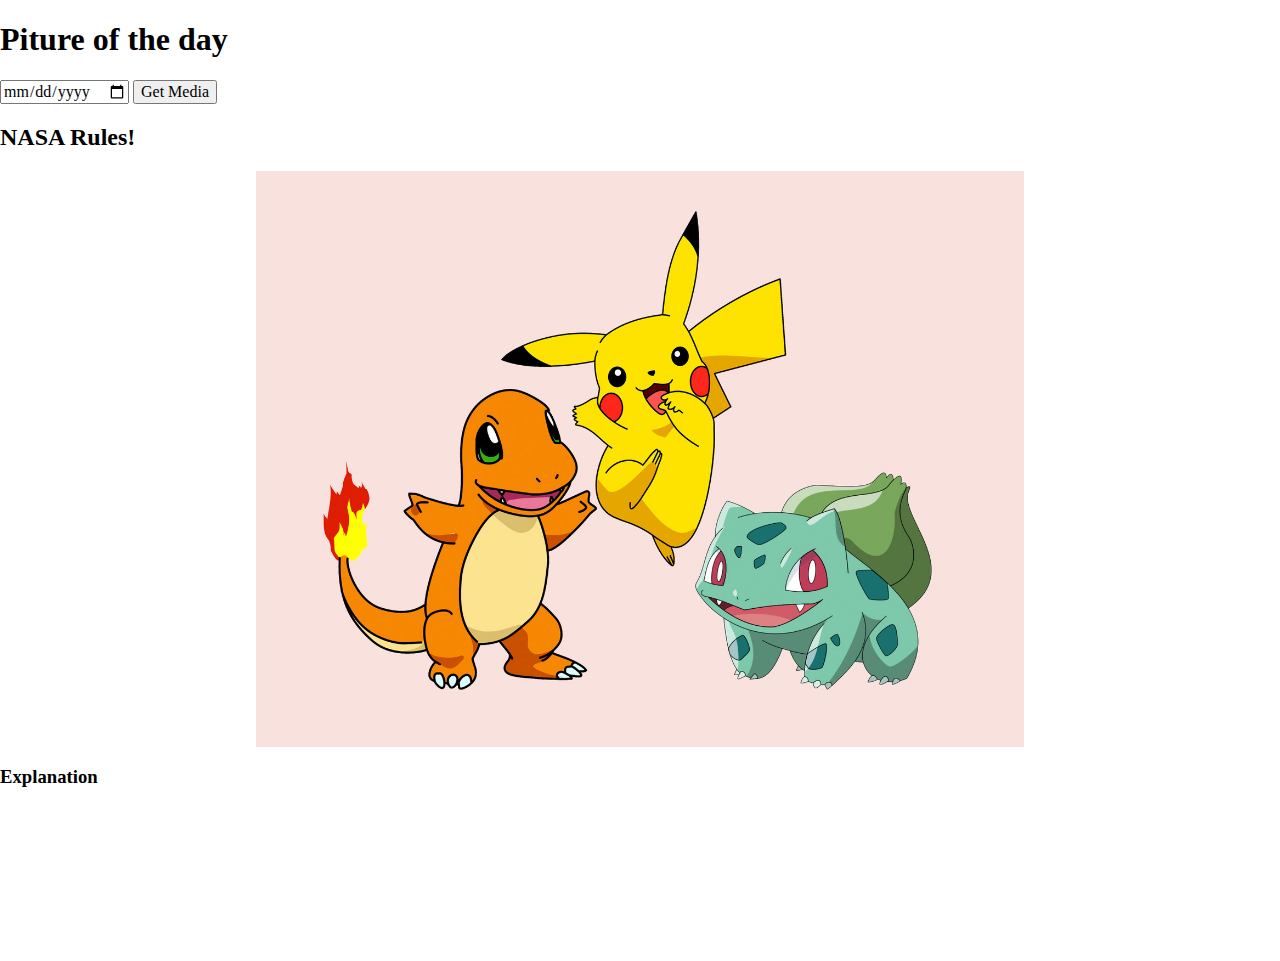
==== weather_app/index.html @ 96ab2a6f "update" ====
<!DOCTYPE html>
<html lang="en">
	<head>
    	<meta charset="utf-8">
    	<meta name="description" content="This is where your description goes">
    	<meta name="keywords" content="one, two, three">

		<title>Title in the tab</title>

		<!-- external CSS link -->
		<link rel="stylesheet" href="css/normalize.css">
		<link rel="stylesheet" href="css/style.css">
	</head>
	<body>

		<h1>Piture of the day</h1>
		<input type="date" name="" value="">
		<button type="button" name="button">Get Media</button>

		<h2>NASA Rules!</h2>
		<img src="img/pokemon.jpeg" alt="">
		<h3>Explanation</h3>

		<iframe src="" frameborder="0"></iframe>

		<script type="text/javascript" src="js/main.js"></script>
	</body>
</html>
---- weather_app/css/style.css ----
/******************************************
/* CSS
/*******************************************/

/* Box Model Hack */
*{
  box-sizing: border-box;
}

/******************************************
/* LAYOUT
/*******************************************/
img{
  display: block;
  margin: 0 auto;
  width: 60%;
}


/******************************************
/* ADDITIONAL STYLES
/*******************************************/
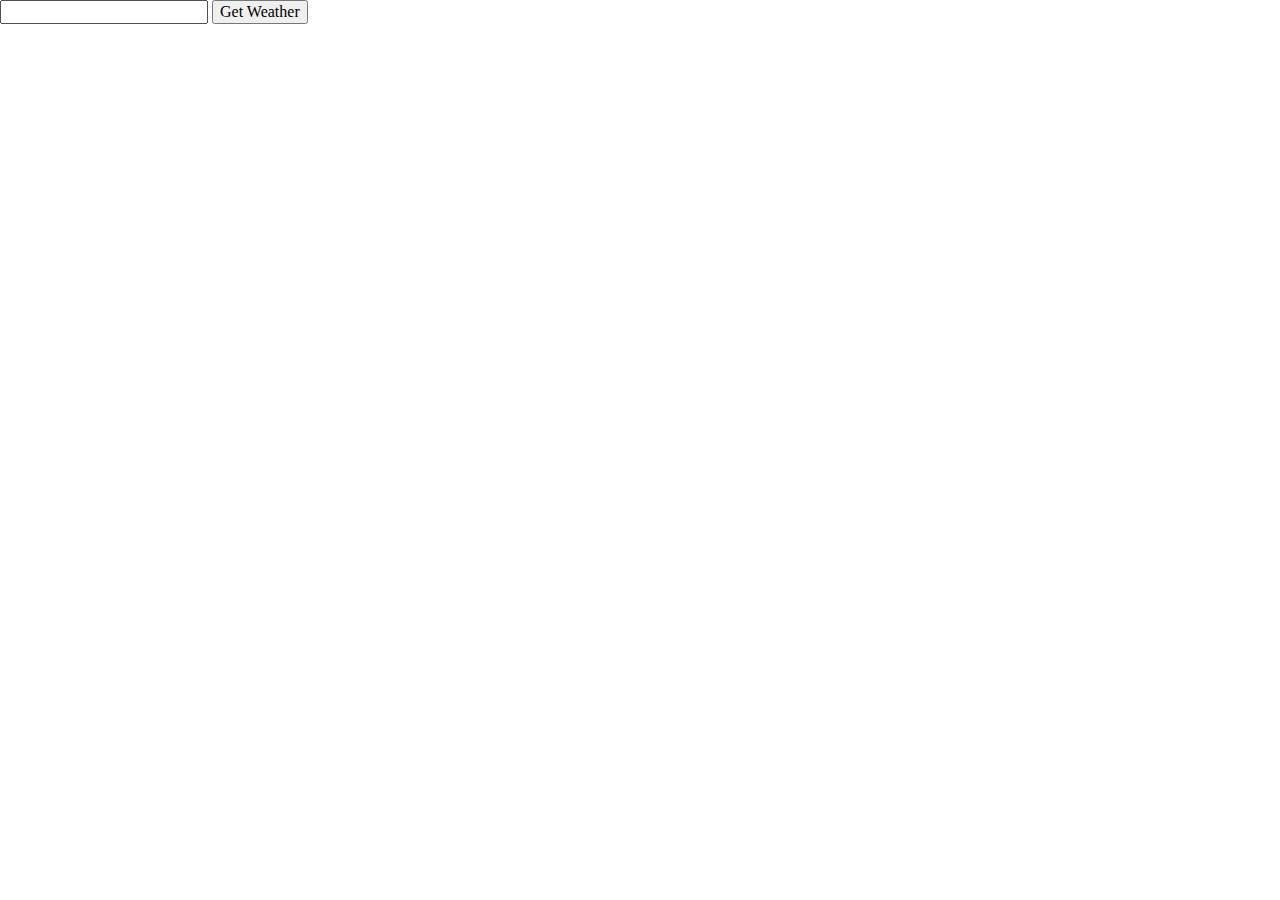
==== commit 72b3d2f2: "initial edits" ====
--- a/weather_app/index.html
+++ b/weather_app/index.html
@@ -12,16 +12,8 @@
 		<link rel="stylesheet" href="css/style.css">
 	</head>
 	<body>
-
-		<h1>Piture of the day</h1>
-		<input type="date" name="" value="">
-		<button type="button" name="button">Get Media</button>
-
-		<h2>NASA Rules!</h2>
-		<img src="img/pokemon.jpeg" alt="">
-		<h3>Explanation</h3>
-
-		<iframe src="" frameborder="0"></iframe>
+		<input type="text">
+		<button type="button" name="button">Get Weather</button>
 
 		<script type="text/javascript" src="js/main.js"></script>
 	</body>
